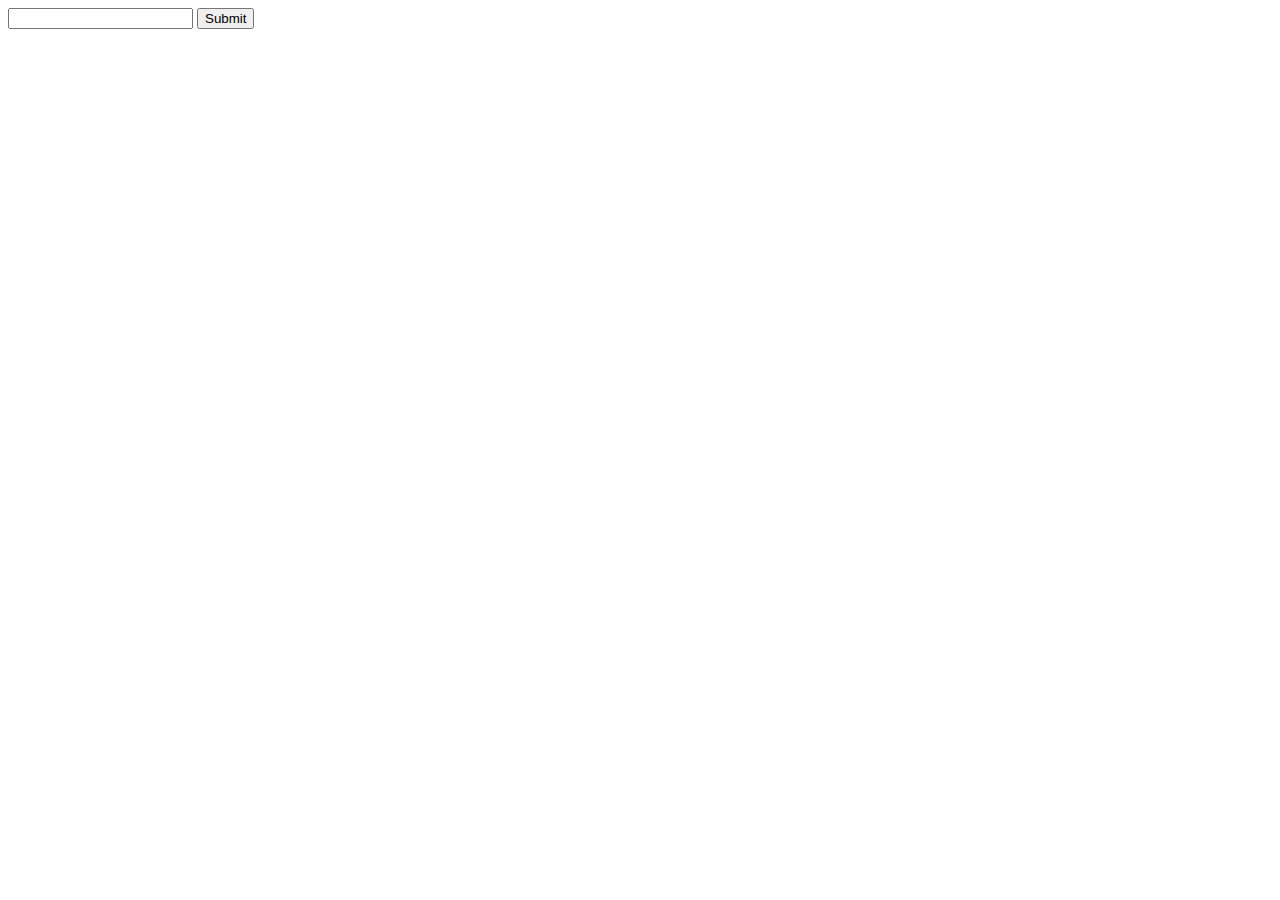
==== public/index.html @ 444bf807 "Added send messagefrontend" ====
<!doctype html>
<html>
	<head>
		<meta charset ='UTF-8'>
		<title>Socket.io basics</title>
	</head>

	<body>

		<form id="message-form">
			<input type="text" name="message"/>
			<input type ="submit"/>	
		</form>

		<script src ="/js/jquery-2.2.3.min.js"></script>
		<script src ="/js/socket.io-1.3.7.js"></script>
		<script src="/js/app.js"></script>
	</body>


</html>
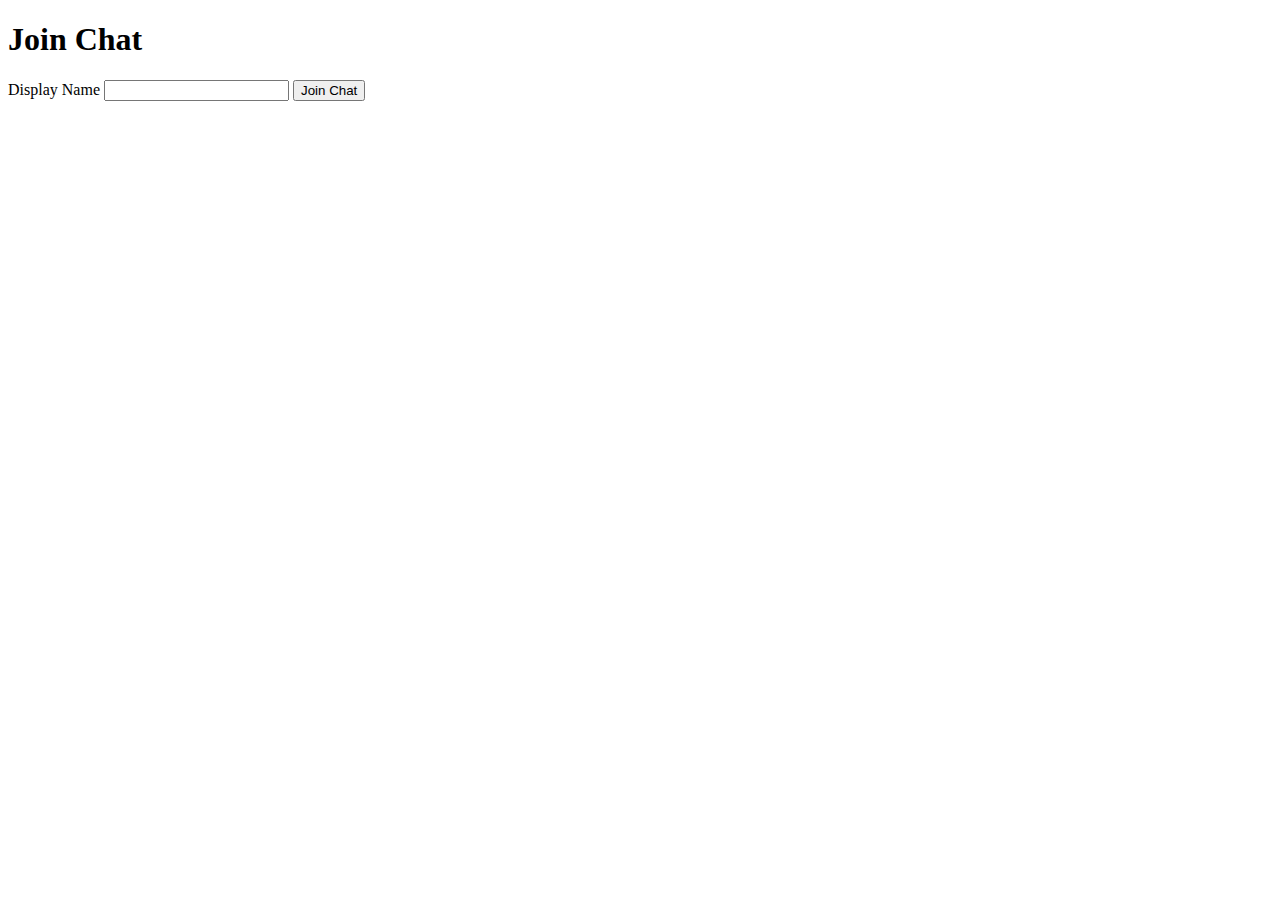
==== commit 6b967f7e: "Allow users to join chat room" ====
--- a/public/index.html
+++ b/public/index.html
@@ -6,15 +6,12 @@
 	</head>
 
 	<body>
-
-		<form id="message-form">
-			<input type="text" name="message"/>
-			<input type ="submit"/>	
+		<h1>Join Chat</h1>
+		<form action ="/chat.html">
+			<label>Display Name</label>
+			<input type ="text" name="name"/>
+			<input type ="submit" value="Join Chat"/>
 		</form>
-
-		<script src ="/js/jquery-2.2.3.min.js"></script>
-		<script src ="/js/socket.io-1.3.7.js"></script>
-		<script src="/js/app.js"></script>
 	</body>
 
 
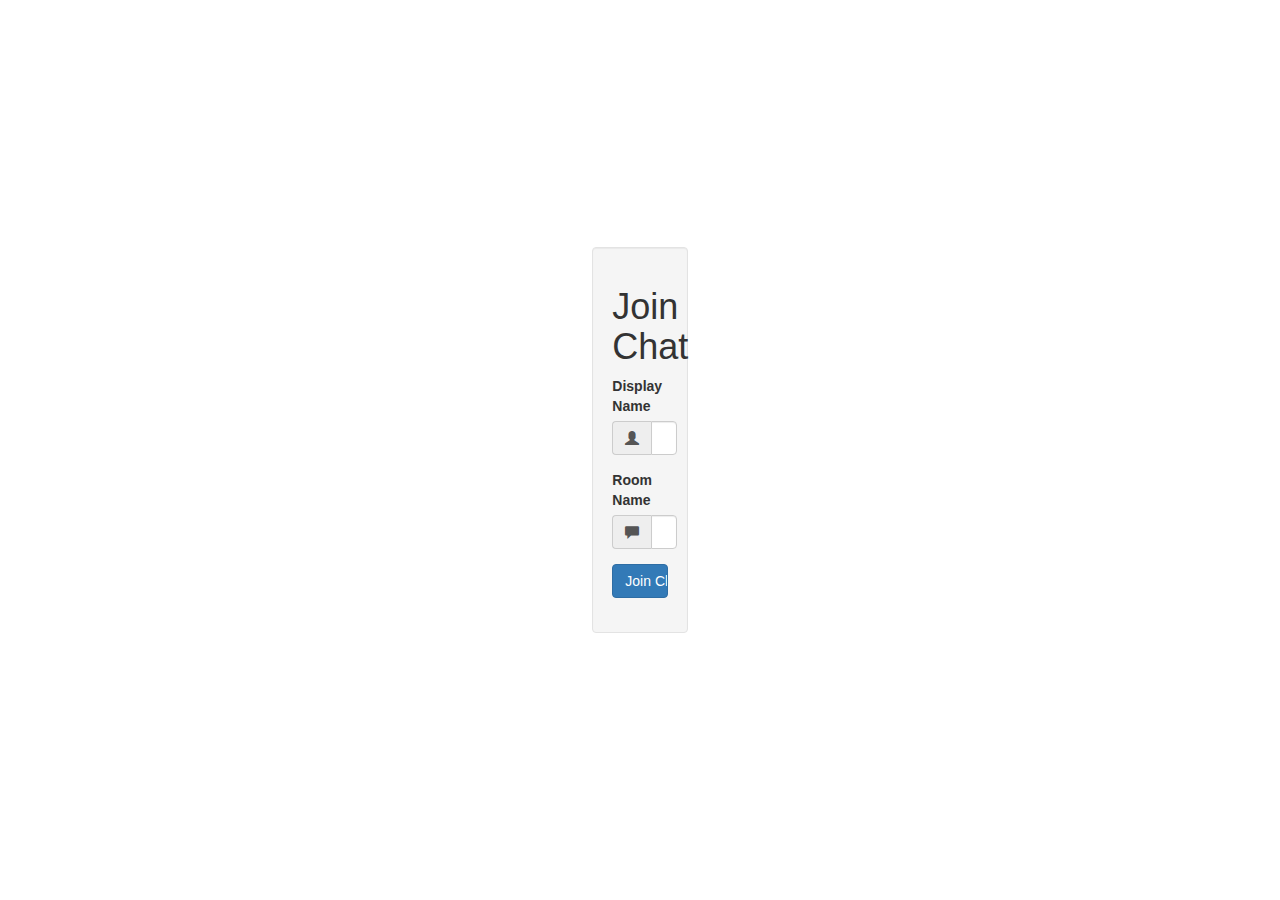
==== commit ed31edee: "Bootstrap for styling login page" ====
--- a/public/index.html
+++ b/public/index.html
@@ -3,16 +3,47 @@
 	<head>
 		<meta charset ='UTF-8'>
 		<title>Socket.io basics</title>
+		<link rel="stylesheet" href="./css/bootstrap.min.css">
+		<link rel="stylesheet" href="./css/styles.css">
 	</head>
 
 	<body>
-		<h1>Join Chat</h1>
-		<form action ="/chat.html">
-			<label>Display Name</label>
-			<input type ="text" name="name"/>
-			<input type ="submit" value="Join Chat"/>
-		</form>
+		<div class="vertical-center">
+			<div class="container-fluid">		
+				<div class="row">
+					<div class="col-md-4 col-md-offset-4 well">
+					
+						<h1>Join Chat</h1>
+							<form action ="/chat.html">
+								<div class ="form-group">
+									<label>Display Name</label>	
+									<div class ='input-group'>
+										<span class="input-group-addon">
+											<i class="glyphicon glyphicon-user"></i>
+										</span>
+										<input type ="text" name="name" class="form-control"/>	
+									</div>
+								</div>
+
+								<div class="form-group">
+									<label>Room Name</label>
+									<div class ='input-group'>
+										<span class="input-group-addon">
+											<i class ="glyphicon glyphicon-comment"></i>
+										</span>
+										<input type ="text" name="room" class="form-control"/>
+									</div>
+								</div>
+
+								<div class="form-group">
+									<input type ="submit" value="Join Chat" class="btn btn-primary btn-block"/>
+								<div>
+
+							</form>
+					</div>	
+				</div>
+			</div>
+		</div>
 	</body>
 
-
 </html>--- a/public/css/styles.css
+++ b/public/css/styles.css
@@ -0,0 +1,6 @@
+.vertical-center {
+	min-height: 100vh;
+	margin:0;
+	display: flex;
+	align-items:center;
+}